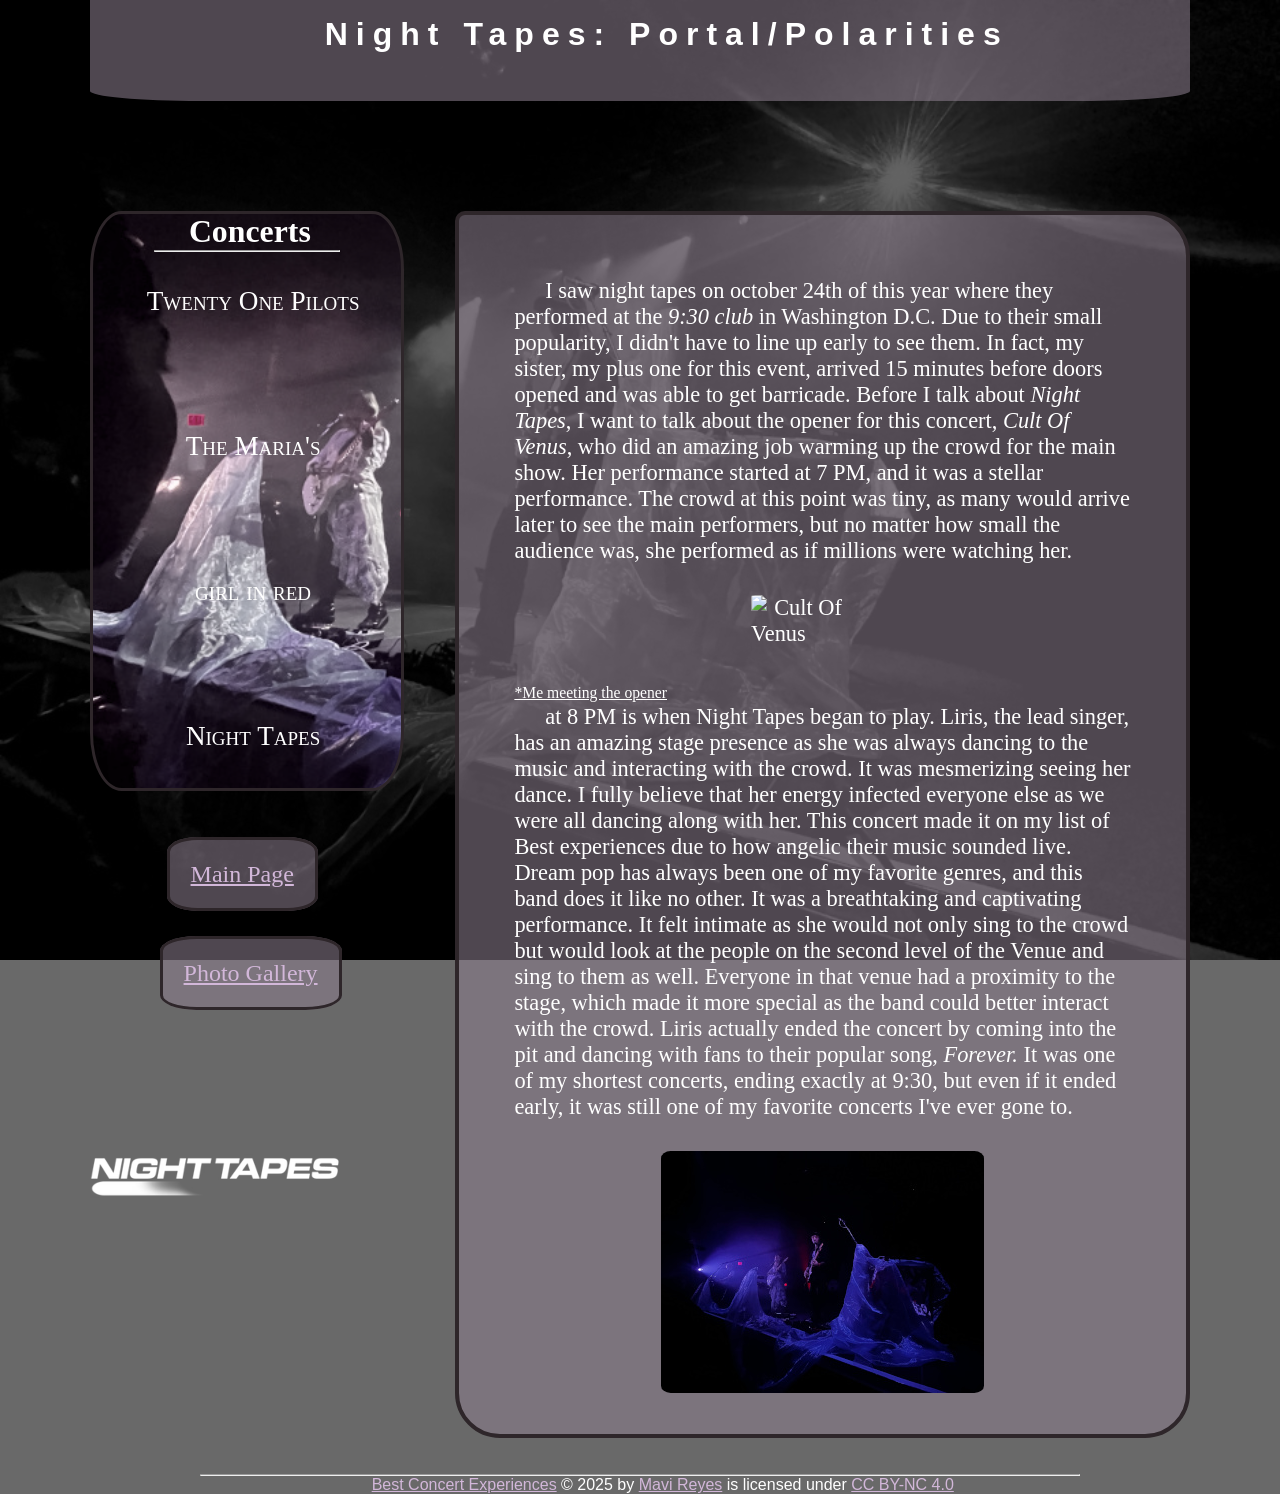
==== final2/concert-four.html @ 976f4dbd "Add files via upload" ====
<!DOCTYPE html>
<html>
<head>
<title>concert-four</title>
	<link href="finalstyling.css" rel="stylesheet" type="text/css">
</head>

<body id="body5">
	<header>
		<h1>Night Tapes: Portal/Polarities</h1>
	</header>
	<div id="wrapper">
			<div id="main">
				<br><br>
		<p>I saw night tapes on october 24th of this year where they performed at the <i>9:30 club</i> in Washington D.C. Due to their small popularity, I didn't have to line up early to see them. In fact, my sister, my plus one for this event, arrived 15 minutes before doors opened and was able to get barricade. Before I talk about <i>Night Tapes</i>, I want to talk about the opener for this concert, <i>Cult Of Venus</i>, who did an amazing job warming up the crowd for the main show. Her performance started at 7 PM, and it was a stellar performance. The crowd at this point was tiny, as many would  arrive later to see the main performers, but no matter how small the audience was, she performed as if millions were watching her.</p>
				<div class="image-wrapper">
					<img class="images4" src="Images/main-cultov.jpg" alt="Cult Of Venus">
				</div>
				<sidebar>
					<u>*Me meeting the opener</u>
				</sidebar>
		<p>at 8 PM is when Night Tapes began to play. Liris, the lead singer, has an amazing stage presence as she was always dancing to the music and interacting with the crowd. It was mesmerizing seeing her dance. I fully believe that her energy infected everyone else as we were all dancing along with her. This concert made it on my list of Best experiences due to how angelic their music sounded live. Dream pop has always been one of my favorite genres, and this band does it like no other. It was a breathtaking and captivating performance. It felt intimate as she would not only sing to the crowd but would look at the people on the second level of the Venue and sing to them as well. Everyone in that venue had a proximity to the stage, which made it more special as the band could better interact with the crowd. Liris actually ended the concert by coming into the pit and dancing with fans to their popular song, <i>Forever.</i> It was one of my shortest concerts, ending exactly at 9:30, but even if it ended early, it was still one of my favorite concerts I've ever gone to.</p>
				<div class="image-wrapper">
					<img class="images4" src="Images/main-nighttapes1.JPG" alt="Night Tapes">
				</div>
			</div>
		<div id="extras">
				<nav class="links" id="nav5">
				<h3>Concerts</h3>
				<hr id="underline">
				<ul>
					<li><a href="concert-one.html" title="Twenty One Pilots">Twenty One Pilots</a></li>
					<li><a href="concert-two.html" title="The Maria's">The Maria's</a></li>
					<li><a href="concert-three.html" title="Girl In Red">girl in red</a></li>
					<li><a href="concert-four.html" title="Night Tapes">Night Tapes</a></li>
				</ul>
			</nav>
			<div class="links2">
				<span class="home"><a href="../final2/final.html" title="index">Main Page</a></span>
				<br><br><br><br><br>
				<span class="home"><a href="concert-photos.html" title="Gallery">Photo Gallery</a></span>
				</div>
				<a class="bands" href="https://nighttapesmusic.net/" title="nighttapesmusic.net" target="_blank"><img id="bandlogo4" src="Images/main-nighttape-logo.png" alt="NIGHT TAPES LOGO" width="252px" height="44px"></a>
		</div>
	</div>
	<footer>
		<br><br>
	<hr id="divider">
	<p> <a href="final.html" title="Main">Best Concert Experiences</a> © 2025 by <a href="mailto:mavireyes23@gmail.com" title="email">Mavi Reyes</a> is licensed under <a href="https://creativecommons.org/licenses/by-nc/4.0/" target="_blank">CC BY-NC 4.0</a><img src="https://mirrors.creativecommons.org/presskit/icons/cc.svg" alt="" style="max-width: 1em;max-height:1em;margin-left: .2em;"><img src="https://mirrors.creativecommons.org/presskit/icons/by.svg" alt="" style="max-width: 1em;max-height:1em;margin-left: .2em;"><img src="https://mirrors.creativecommons.org/presskit/icons/nc.svg" alt="" style="max-width: 1em;max-height:1em;margin-left: .2em;"></p>
	</footer>
</body>
</html>
---- final2/finalstyling.css ----
*{
			box-sizing: border-box;
			padding:0;
			margin:0;
		}
		body{
			text-indent: 5%;
			margin:0 7%;
			background-image: url("../final2/Images/background-img.JPG");
			background-repeat: no-repeat;
			background-size:cover;
			background-attachment: fixed;
			color:white;
			display: flex;
			flex-direction: column;
			min-height: 100vh;
		}
/*flex */
#wrapper{
	display:flex;
	flex-flow: row nowrap;
	align-items: flex-start;
	margin: 10% 0 0;
	gap:1rem;
	flex: 1;
}
#extras{
	display:flex;
	flex-flow: column nowrap;
	order:1;
}
.links{
	align-self: flex-start;
	order:1;
}
.links2{
	align-self: flex-start;
	order:2;
}
#extras, .links, .links2{
	flex:1 1 25%;
}
/* */
		
		header{
			padding: 1em 1em 3em;
			border-radius: 0 0 10% 10%;
			 background-color:rgba(140,126,142,0.57);
			height:35%;
			letter-spacing: .5em;
		}
		
		
		#background{
			background-image: url("../final2/Images/background-img.JPG");
			background-size: cover;
			background-attachment: fixed; 
		}

		header, footer{
			font-family: "Gill Sans", "Gill Sans MT", "Myriad Pro", "DejaVu Sans Condensed", Helvetica, Arial, "sans-serif";
			text-align: center;
			clear: both;
		}
		#main{
			flex: 1 3 60%;
			align-self: stretch;
			order: 3;
			background-color:rgba(140,126,142,0.57);
			font-size:1.4em;
			padding: 1% 5%;
			border: solid #2E262A 4px;
			border-radius: 10px 45px 45px;
		}

		#img-one{
			width:60%;
			float: left;
			margin: 2% 3%;
			border-radius: 3%;
			transition: .5s ease-in-out;
			max-width: 100%; height:auto;
		}
		#img-one:hover{
			box-shadow: 5px 4px 3px #2E262A;
		}
		#img-two{
			margin-top: 5%;
			margin-left: 27%;
			border-radius: 3%;
			transition: .5s ease-in-out;
			max-width: 100%; height:auto;
		}
		#img-two:hover{
			box-shadow: 5px 4px 3px #2E262A;
		}
		
		nav a:link{
			text-decoration: none;
			color:white;
			font-variant:small-caps;
			white-space: nowrap;
			display:block;
			transition: border-color 0.3s ease-in-out, text-shadow 0.3s ease-in-out;
			border-top: 2px solid transparent;
			text-align: center;
		}
		nav a:visited{
			color:#DECADC;
		}
		nav a:hover{
			border-top-color: white;
			text-shadow: 3px 3px 3px #4F1C30;
		}
		nav a:active{
			transform:translateY(3px);
			
		}
		nav{
			
			order:1;
			background-color: rgba(140,126,142,0.57);
 			 width:90%;
  			padding-bottom: 1%;
  			font-size: 1.7em;
  			border-radius: 10%;
  			border: solid #2E262A 3px;
			margin-bottom: 20%;
		}
		nav ul{
			overflow: hidden;
			display: flex;
			flex-flow: column nowrap;
			align-items: stretch;
			gap: 7rem;
 			padding: 2rem;
		}	

		a:link{
			color:#D2B7D9;
		}

		a:visited{
			color:#7A5384;
		}
		a:hover{
			color:#A893AD;
			text-shadow: 3% white;
		
		}
		a:active{
			color:white;
			transform:translateY(3px);
		}
		ul{
			list-style: none;
			text-align: center;
			padding: 0;
			
		}
		h3{
			text-align: center;
			margin-right: 3%;
		}
		
		#underline{
			margin: 0 auto;
			width:60%;
			display: block;
		}
		#divider{
			width:80%;
			margin: 0 auto;
			dsiplay:block;
		}
		.home{
			background-color:rgba(140,126,142,0.57);
			margin: 0 0 0 50%;
			padding:15%;
			font-size: 1.5em;
			border-radius: 20% 20%;
			border:solid #2E262A 3px;
			text-align: center;
			white-space: nowrap;
		}

		sidebar{
			font-size: .7em;
		}
		footer{
	margin-top: auto;
		}
.images{
	width:50%;
	height:auto;
}
.bands{
	display: flex;
	flex-flow: column nowrap;
	order:2;
	width:80%;
	height:auto;
}
.image-wrapper{
	display:flex;
	justify-content: center;
	margin:5%;
}
/*Concert 1 code */
		#body2{
		background-image: url("../final2/Images/bkbackground2.jpg");
		background-size:cover;
		background-attachment:fixed;
		background-blend-mode:multiply;
		background-color: rgba(0,0,0,0.59);
		}
		#nav2{
			background-color:rgba(140,126,142,0.57);;
			background-image:url("Images/navbar2.jpg");
			background-attachment:fixed;
			background-size: cover;
			background-blend-mode:luminosity;
			}
/* TOP images */
		#TOP2, #top{ 
			border-radius: 3%;
			transition: .5s ease-in-out;
		}
		#TOP2:hover, #top:hover{
			box-shadow: 5px 4px 3px #401717;
		}
/*-------- */
		#bandlogo{
			float:left;
			margin-top: 20%;
			margin-left: 4%;
			border-radius: 60%;
			transition-property: box-shadow;
			transition: .3s linear;
			max-width: 100%; height:auto;
		}
		#bandlogo:hover{
	box-shadow: 8px 4px 8px #441819, 9px 8px 5px #E41D1E;
		}
.images2{
	width:80%;
	height:auto;
}
/*Concert 2 code */
		#body3{
		background-image: url("../final2/Images/bkbackground3-img.jpg");
		background-size:cover;
		background-position: center;
		background-attachment: fixed;
			background-blend-mode: multiply;
		background-color: rgba(0,0,0,0.59);
		}
		#nav3{
			background-color:rgba(140,126,142,0.57);
			background-image:url("Images/navbar3.jpg");
			background-size: cover;
			background-position: center;
			background-attachment:fixed;
			background-blend-mode:luminosity;
		}
		.images3{
			border-radius: 3%;
				transition: .5s ease-in-out;
				max-width: 100%; height:auto;
		}
		.images3:hover{
			box-shadow: 5px 4px 3px #171246;
		}
	#bandlogo2{
			margin: 40% 0 4% 7%;
			border-radius: 25% 25% 35% 35%;
			transition-property: box-shadow;
			transition: .3s linear;
		}
		#bandlogo2:hover{
		box-shadow: 8px 4px 8px #030BA6, 9px 8px 5px#020659;
		}
/*Concert 3 code*/
		#body4{
		background-image: url("../final2/Images/bkbackground4.jpg");
		background-size:cover;
		background-attachment:fixed;
		background-blend-mode:multiply;
		background-color: rgba(0,0,0,0.59);
		}
		#nav4{
			background-color:rgba(140,126,142,0.57);;
			background-image:url("Images/navbar4.jpg");
			background-attachment:fixed;
			background-size: cover;
			background-blend-mode:luminosity;
			}
		.GIR{ 
			border-radius: 3%;
			transition: .5s ease-in-out;
		}
		.GIR:hover{
			box-shadow: 5px 4px 3px #401717;
		}
		#image5,#image6{
			width:85%;
			height:auto;

		}
		#bandlogo3{
			margin: 40% 0 10% 4%;
			transition-property: box-shadow;
			transition: .3s linear;
			max-width: 100%; height:auto;
		}
		#bandlogo3:hover{
		box-shadow: 8px 4px 8px #401717, 9px 8px 5px #E41D1E;
		}
/*Concert 4 code*/
		#body5{
		background-image: url("../final2/Images/bkbackground5.jpg");
		background-size:cover;
		background-attachment:fixed;
		background-blend-mode:multiply;
		background-color: rgba(0,0,0,0.59);
		}
		#nav5{
			background-color:rgba(140,126,142,0.57);;
			background-image:url("Images/navbar5.JPG");
			background-attachment:fixed;
			background-size: cover;
			background-blend-mode:luminosity;
			}
		.images4{
			border-radius: 3%;
				transition: .5s ease-in-out;
				max-width: 100%; height:auto;
		}
		.images4:hover{
		box-shadow: 5px 4px 3px #2B1C8C;
		}
		#bandlogo4{
			margin: 60% 0 4%;
			transition-property: box-shadow;
			transition: .3s linear;
		}
		#bandlogo4:hover{
	box-shadow: 8px 4px 8px #2B1C8C, 9px 8px 5px #0B0F59;
		}
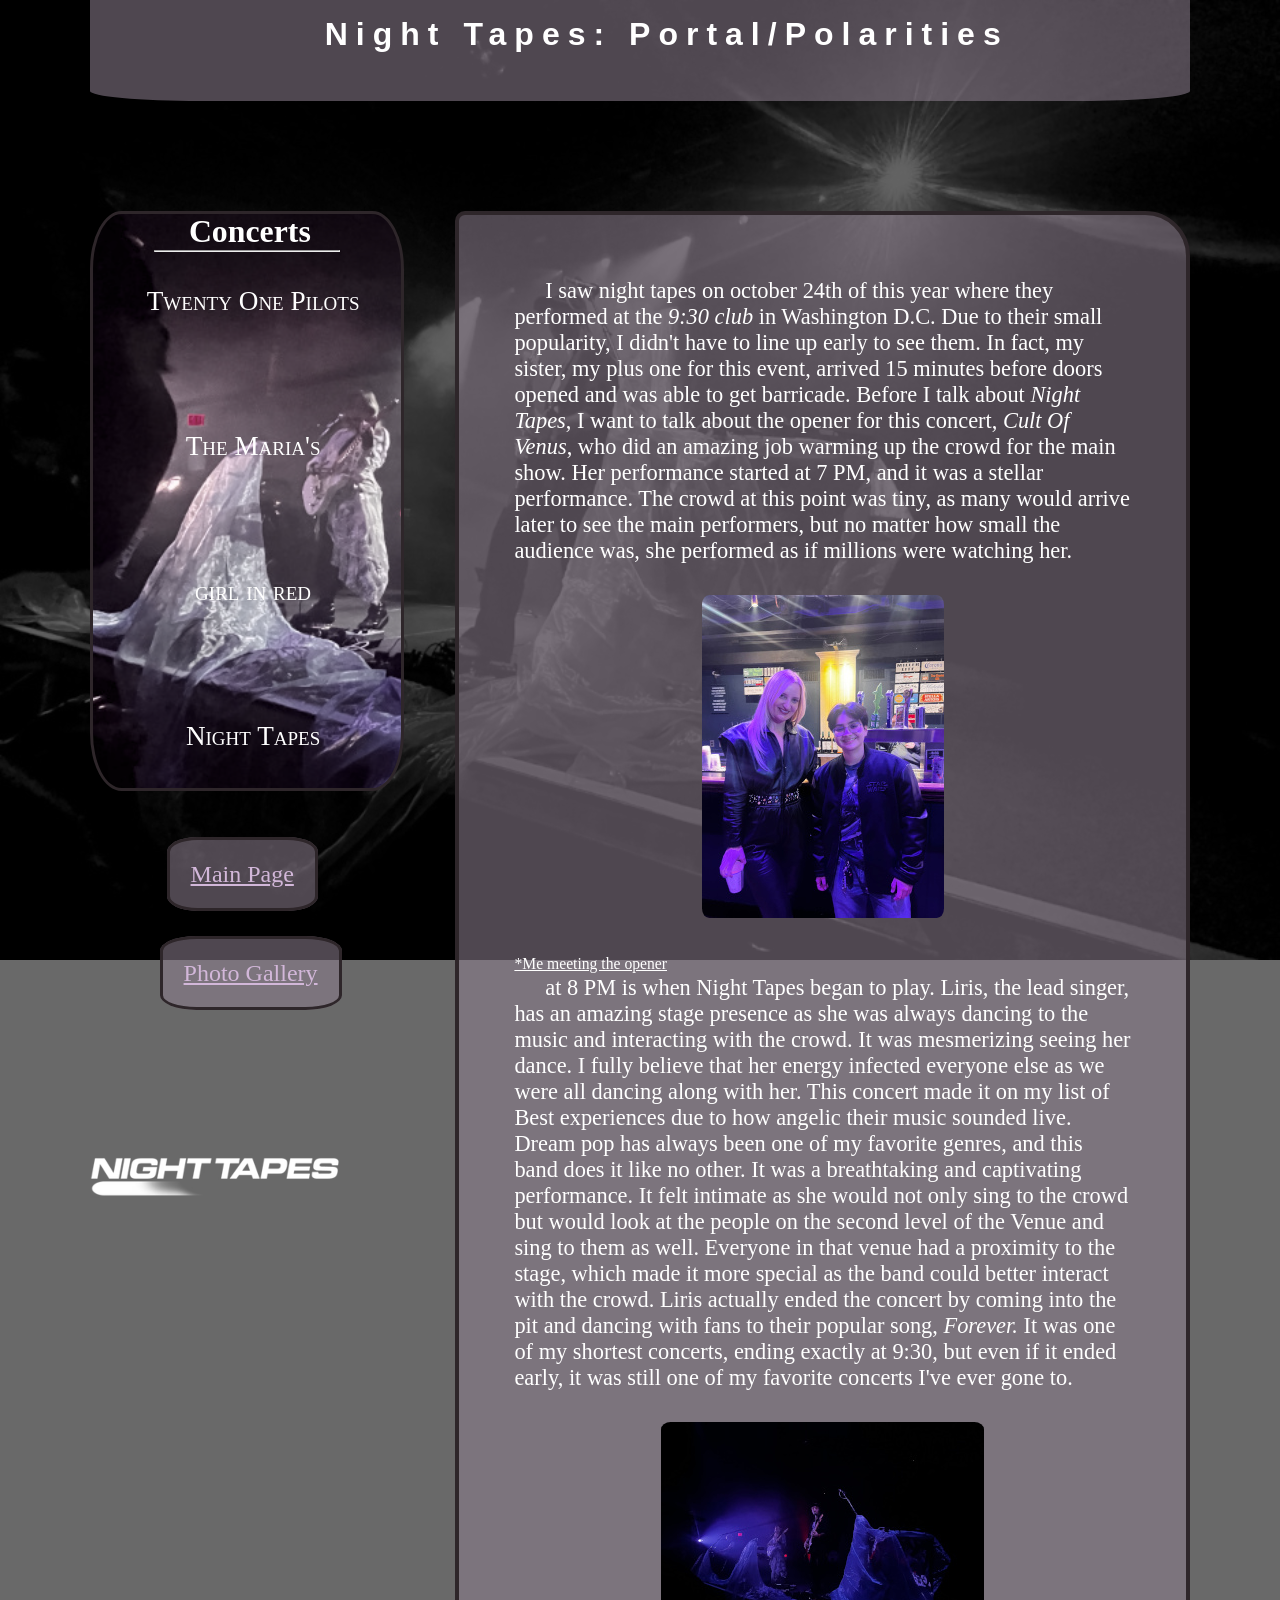
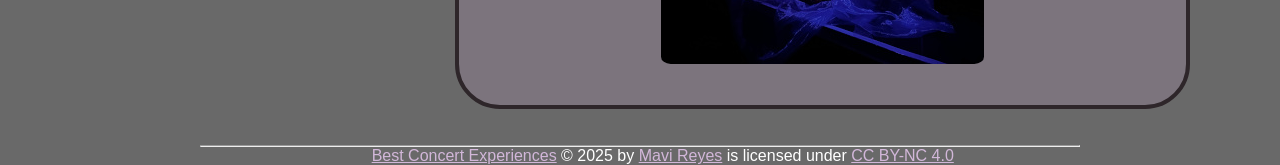
==== commit 596b45e8: "Fix HTML formatting and update concert details" ====
--- a/final2/concert-four.html
+++ b/final2/concert-four.html
@@ -14,7 +14,7 @@
 				<br><br>
 		<p>I saw night tapes on october 24th of this year where they performed at the <i>9:30 club</i> in Washington D.C. Due to their small popularity, I didn't have to line up early to see them. In fact, my sister, my plus one for this event, arrived 15 minutes before doors opened and was able to get barricade. Before I talk about <i>Night Tapes</i>, I want to talk about the opener for this concert, <i>Cult Of Venus</i>, who did an amazing job warming up the crowd for the main show. Her performance started at 7 PM, and it was a stellar performance. The crowd at this point was tiny, as many would  arrive later to see the main performers, but no matter how small the audience was, she performed as if millions were watching her.</p>
 				<div class="image-wrapper">
-					<img class="images4" src="Images/main-cultov.jpg" alt="Cult Of Venus">
+					<img class="images4" src="Images/main-cultov.JPG" alt="Cult Of Venus">
 				</div>
 				<sidebar>
 					<u>*Me meeting the opener</u>
